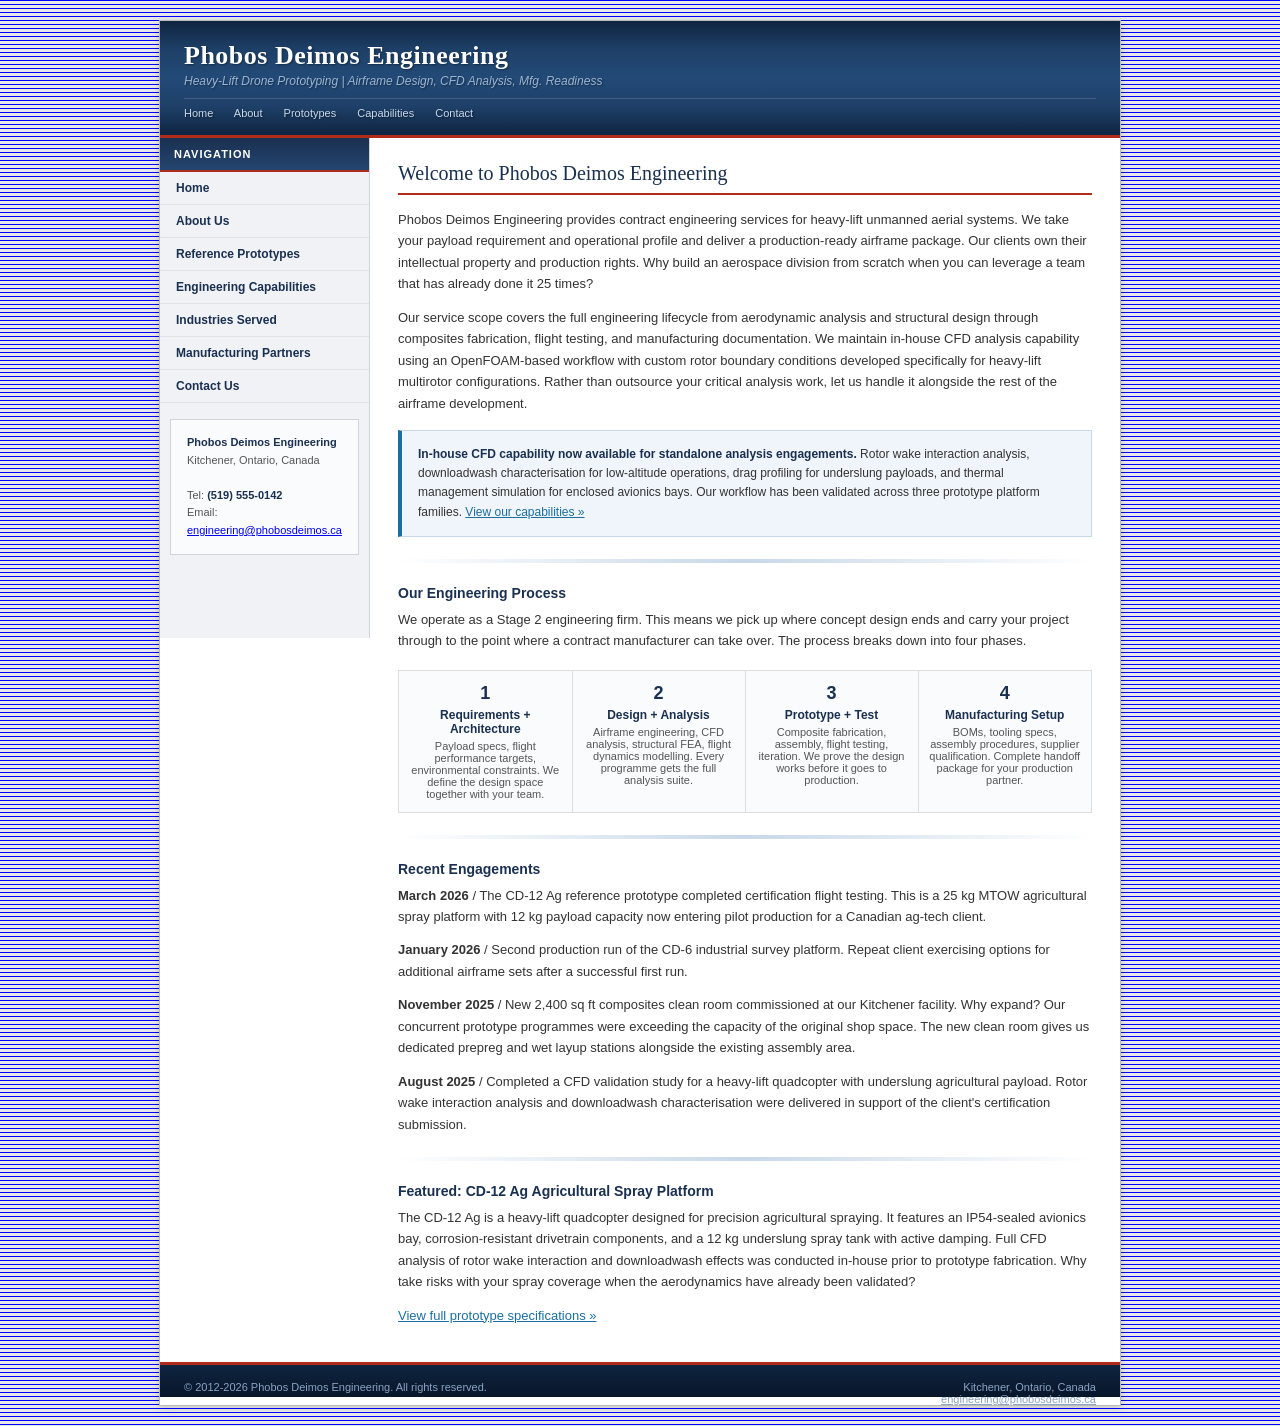
==== index.html @ ebc09b36 "Phobos Deimos Engineering website" ====
<!DOCTYPE html>
<html lang="en">
<head>
<meta charset="UTF-8">
<title>Phobos Deimos Engineering | Heavy-Lift Drone Prototyping and CFD Analysis</title>
<link rel="stylesheet" href="style.css">
</head>
<body>

<div id="wrapper">

<div id="header">
    <h1>Phobos Deimos Engineering</h1>
    <div class="tagline">Heavy-Lift Drone Prototyping | Airframe Design, CFD Analysis, Mfg. Readiness</div>
    <div class="subnav">
        <a href="index.html">Home</a>
        <a href="about.html">About</a>
        <a href="prototypes.html">Prototypes</a>
        <a href="capabilities.html">Capabilities</a>
        <a href="contact.html">Contact</a>
    </div>
</div>

<div id="sidebar">
    <div class="side-header">Navigation</div>
    <ul>
        <li><a href="index.html">Home</a></li>
        <li><a href="about.html">About Us</a></li>
        <li><a href="prototypes.html">Reference Prototypes</a></li>
        <li><a href="capabilities.html">Engineering Capabilities</a></li>
        <li><a href="sectors.html">Industries Served</a></li>
        <li><a href="dealers.html">Manufacturing Partners</a></li>
        <li><a href="contact.html">Contact Us</a></li>
    </ul>
    <div class="side-contact">
        <strong>Phobos Deimos Engineering</strong><br>
        Kitchener, Ontario, Canada<br><br>
        Tel: <strong>(519) 555-0142</strong><br>
        Email: <a href="mailto:engineering@phobosdeimos.ca">engineering@phobosdeimos.ca</a>
    </div>
</div>

<div id="main">

    <h2>Welcome to Phobos Deimos Engineering</h2>

    <p>Phobos Deimos Engineering provides contract engineering services for heavy-lift unmanned aerial systems. We take your payload requirement and operational profile and deliver a production-ready airframe package. Our clients own their intellectual property and production rights. Why build an aerospace division from scratch when you can leverage a team that has already done it 25 times?</p>

    <p>Our service scope covers the full engineering lifecycle from aerodynamic analysis and structural design through composites fabrication, flight testing, and manufacturing documentation. We maintain in-house CFD analysis capability using an OpenFOAM-based workflow with custom rotor boundary conditions developed specifically for heavy-lift multirotor configurations. Rather than outsource your critical analysis work, let us handle it alongside the rest of the airframe development.</p>

    <div class="callout">
        <strong>In-house CFD capability now available for standalone analysis engagements.</strong> Rotor wake interaction analysis, downloadwash characterisation for low-altitude operations, drag profiling for underslung payloads, and thermal management simulation for enclosed avionics bays. Our workflow has been validated across three prototype platform families. <a href="capabilities.html">View our capabilities &raquo;</a>
    </div>

    <hr class="divider">

    <h3>Our Engineering Process</h3>

    <p>We operate as a Stage 2 engineering firm. This means we pick up where concept design ends and carry your project through to the point where a contract manufacturer can take over. The process breaks down into four phases.</p>

    <div class="process-steps">
        <table>
            <tr>
                <td>
                    <span class="step-num">1</span>
                    <span class="step-title">Requirements + Architecture</span>
                    Payload specs, flight performance targets, environmental constraints. We define the design space together with your team.
                </td>
                <td>
                    <span class="step-num">2</span>
                    <span class="step-title">Design + Analysis</span>
                    Airframe engineering, CFD analysis, structural FEA, flight dynamics modelling. Every programme gets the full analysis suite.
                </td>
                <td>
                    <span class="step-num">3</span>
                    <span class="step-title">Prototype + Test</span>
                    Composite fabrication, assembly, flight testing, iteration. We prove the design works before it goes to production.
                </td>
                <td>
                    <span class="step-num">4</span>
                    <span class="step-title">Manufacturing Setup</span>
                    BOMs, tooling specs, assembly procedures, supplier qualification. Complete handoff package for your production partner.
                </td>
            </tr>
        </table>
    </div>

    <hr class="divider">

    <h3>Recent Engagements</h3>

    <p><strong>March 2026</strong> / The CD-12 Ag reference prototype completed certification flight testing. This is a 25 kg MTOW agricultural spray platform with 12 kg payload capacity now entering pilot production for a Canadian ag-tech client.</p>

    <p><strong>January 2026</strong> / Second production run of the CD-6 industrial survey platform. Repeat client exercising options for additional airframe sets after a successful first run.</p>

    <p><strong>November 2025</strong> / New 2,400 sq ft composites clean room commissioned at our Kitchener facility. Why expand? Our concurrent prototype programmes were exceeding the capacity of the original shop space. The new clean room gives us dedicated prepreg and wet layup stations alongside the existing assembly area.</p>

    <p><strong>August 2025</strong> / Completed a CFD validation study for a heavy-lift quadcopter with underslung agricultural payload. Rotor wake interaction analysis and downloadwash characterisation were delivered in support of the client's certification submission.</p>

    <hr class="divider">

    <h3>Featured: CD-12 Ag Agricultural Spray Platform</h3>

    <p>The CD-12 Ag is a heavy-lift quadcopter designed for precision agricultural spraying. It features an IP54-sealed avionics bay, corrosion-resistant drivetrain components, and a 12 kg underslung spray tank with active damping. Full CFD analysis of rotor wake interaction and downloadwash effects was conducted in-house prior to prototype fabrication. Why take risks with your spray coverage when the aerodynamics have already been validated?</p>

    <p><a href="prototypes.html">View full prototype specifications &raquo;</a></p>

</div>

<div id="footer">
    <div class="footer-left">
        &copy; 2012-2026 Phobos Deimos Engineering. All rights reserved.
    </div>
    <div class="footer-right">
        Kitchener, Ontario, Canada<br>
        <a href="mailto:engineering@phobosdeimos.ca">engineering@phobosdeimos.ca</a>
    </div>
</div>

</div>

</body>
</html>
---- style.css ----
/* Phobos Deimos Engineering | Main Stylesheet */
/* last revised march 2016. header gradient added */

* {
    margin: 0;
    padding: 0;
    box-sizing: border-box;
}

body {
    font-family: Arial, Helvetica, sans-serif;
    font-size: 13px;
    color: #333;
    background: #e8e8e8 url([data-uri]);
}

#wrapper {
    width: 962px;
    margin: 20px auto;
    background: #fff;
    border: 1px solid #bbb;
    box-shadow: 0 2px 8px rgba(0,0,0,0.15);
    min-height: 600px;
    overflow: hidden;
}

/* --- HEADER with reverse pipe gradient --- */

#header {
    background: #0f2440;
    background: linear-gradient(to bottom, #0f2440 0%, #1e4068 25%, #234a78 50%, #1e4068 75%, #0f2440 100%);
    color: #fff;
    padding: 20px 24px 16px 24px;
    border-bottom: 3px solid #b02b1a;
    text-shadow: 1px 1px 2px rgba(0,0,0,0.4);
}

#header h1 {
    font-family: Georgia, "Times New Roman", serif;
    font-size: 26px;
    font-weight: bold;
    letter-spacing: 0.5px;
}

#header .tagline {
    font-size: 12px;
    color: #9bb5d4;
    margin-top: 3px;
    font-style: italic;
}

/* header subnav. added 2014 */

#header .subnav {
    margin-top: 10px;
    padding-top: 8px;
    border-top: 1px solid rgba(255,255,255,0.15);
    font-size: 11px;
}

#header .subnav a {
    color: #c7d9ed;
    text-decoration: none;
    margin-right: 18px;
}

#header .subnav a:hover {
    color: #fff;
    text-decoration: underline;
}

/* --- SIDEBAR --- */

#sidebar {
    float: left;
    width: 210px;
    background: #f0f2f5;
    border-right: 1px solid #d0d3d8;
    min-height: 500px;
    padding: 0 0 16px 0;
}

#sidebar .side-header {
    background: #1a3050;
    background: linear-gradient(to bottom, #1a3050, #234570);
    color: #fff;
    padding: 10px 14px;
    font-size: 11px;
    font-weight: bold;
    text-transform: uppercase;
    letter-spacing: 1px;
    border-bottom: 2px solid #b02b1a;
}

#sidebar ul {
    list-style: none;
}

#sidebar ul li {
    border-bottom: 1px solid #e0e3e8;
}

#sidebar ul li a {
    display: block;
    padding: 9px 16px;
    color: #1a3050;
    text-decoration: none;
    font-size: 12px;
    font-weight: bold;
}

#sidebar ul li a:hover {
    background: #dce3ed;
    color: #b02b1a;
}

#sidebar .side-contact {
    padding: 14px 16px;
    margin: 16px 10px 0 10px;
    font-size: 11px;
    color: #555;
    border: 1px solid #d0d3d8;
    background: #fafbfc;
    line-height: 1.6;
}

#sidebar .side-contact strong {
    color: #1a3050;
}

/* --- MAIN CONTENT --- */

#main {
    margin-left: 210px;
    padding: 24px 28px;
}

#main h2 {
    font-family: Georgia, "Times New Roman", serif;
    font-size: 20px;
    color: #1a3050;
    font-weight: normal;
    margin-bottom: 14px;
    padding-bottom: 8px;
    border-bottom: 2px solid #b02b1a;
}

#main h3 {
    font-size: 14px;
    color: #1a3050;
    font-weight: bold;
    margin-top: 22px;
    margin-bottom: 8px;
}

#main p {
    margin-bottom: 12px;
    line-height: 1.65;
}

#main a {
    color: #1a6fa0;
    text-decoration: underline;
}

#main a:hover {
    color: #b02b1a;
}

#main ul {
    margin-bottom: 14px;
    padding-left: 22px;
}

#main ul li {
    margin-bottom: 4px;
    line-height: 1.5;
}

/* callout box. engineering highlight. 2015 */

.callout {
    background: #f0f5fb;
    border: 1px solid #c8d8e8;
    border-left: 4px solid #1a6fa0;
    padding: 14px 16px;
    margin: 16px 0;
    font-size: 12px;
    line-height: 1.6;
}

.callout strong {
    color: #1a3050;
}

/* process flow. horizontal steps */

.process-steps {
    margin: 18px 0;
    border: 1px solid #ddd;
    background: #fafbfc;
}

.process-steps table {
    width: 100%;
    border-collapse: collapse;
}

.process-steps td {
    width: 25%;
    padding: 12px 10px;
    text-align: center;
    font-size: 11px;
    color: #555;
    border-right: 1px solid #ddd;
    vertical-align: top;
}

.process-steps td:last-child {
    border-right: none;
}

.process-steps .step-num {
    display: block;
    font-size: 18px;
    font-weight: bold;
    color: #1a3050;
    margin-bottom: 4px;
}

.process-steps .step-title {
    display: block;
    font-weight: bold;
    color: #1a3050;
    font-size: 12px;
    margin-bottom: 4px;
}

/* --- TABLES --- */

table.spec-table {
    width: 100%;
    border-collapse: collapse;
    margin: 12px 0 20px 0;
    font-size: 12px;
}

table.spec-table th {
    background: #1a3050;
    background: linear-gradient(to bottom, #234570, #1a3050);
    color: #fff;
    padding: 7px 10px;
    text-align: left;
    font-weight: bold;
    font-size: 11px;
    text-transform: uppercase;
    border-bottom: 2px solid #b02b1a;
}

table.spec-table td {
    padding: 6px 10px;
    border-bottom: 1px solid #ddd;
}

table.spec-table tr:nth-child(even) {
    background: #f9fafb;
}

table.spec-table .spec-label {
    font-weight: bold;
    color: #555;
    width: 180px;
}

/* --- HR --- */

hr.divider {
    border: none;
    height: 4px;
    background: linear-gradient(to right, transparent, #c8d8e8, transparent);
    margin: 22px 0;
}

hr.thin {
    border: none;
    border-top: 1px solid #ddd;
    margin: 16px 0;
}

/* --- FOOTER --- */

#footer {
    clear: both;
    background: #0f2440;
    background: linear-gradient(to bottom, #0f2440, #08162a);
    color: #8ba3c4;
    padding: 16px 24px;
    font-size: 11px;
    border-top: 3px solid #b02b1a;
}

#footer a {
    color: #8ba3c4;
    text-decoration: underline;
}

#footer a:hover {
    color: #fff;
}

#footer .footer-left {
    float: left;
}

#footer .footer-right {
    float: right;
    text-align: right;
}

/* contact page. no sidebar here */

#main-full {
    padding: 24px 28px;
}

#main-full h2 {
    font-family: Georgia, "Times New Roman", serif;
    font-size: 20px;
    color: #1a3050;
    font-weight: normal;
    margin-bottom: 14px;
    padding-bottom: 8px;
    border-bottom: 2px solid #b02b1a;
}

#main-full p {
    margin-bottom: 12px;
    line-height: 1.65;
}

.contact-block {
    margin-top: 16px;
}

.contact-block p {
    margin-bottom: 4px;
}



.clearfix:after {
    content: ".";
    display: block;
    height: 0;
    clear: both;
    visibility: hidden;
}

.photo-box {
    margin: 16px 0;
    border: 1px solid #bbb;
    padding: 3px;
    background: #fff;
    box-shadow: 0 1px 4px rgba(0,0,0,0.1);
}

.photo-box img {
    display: block;
    max-width: 100%;
}

.photo-caption {
    font-size: 10px;
    color: #888;
    margin-top: 4px;
    font-style: italic;
}
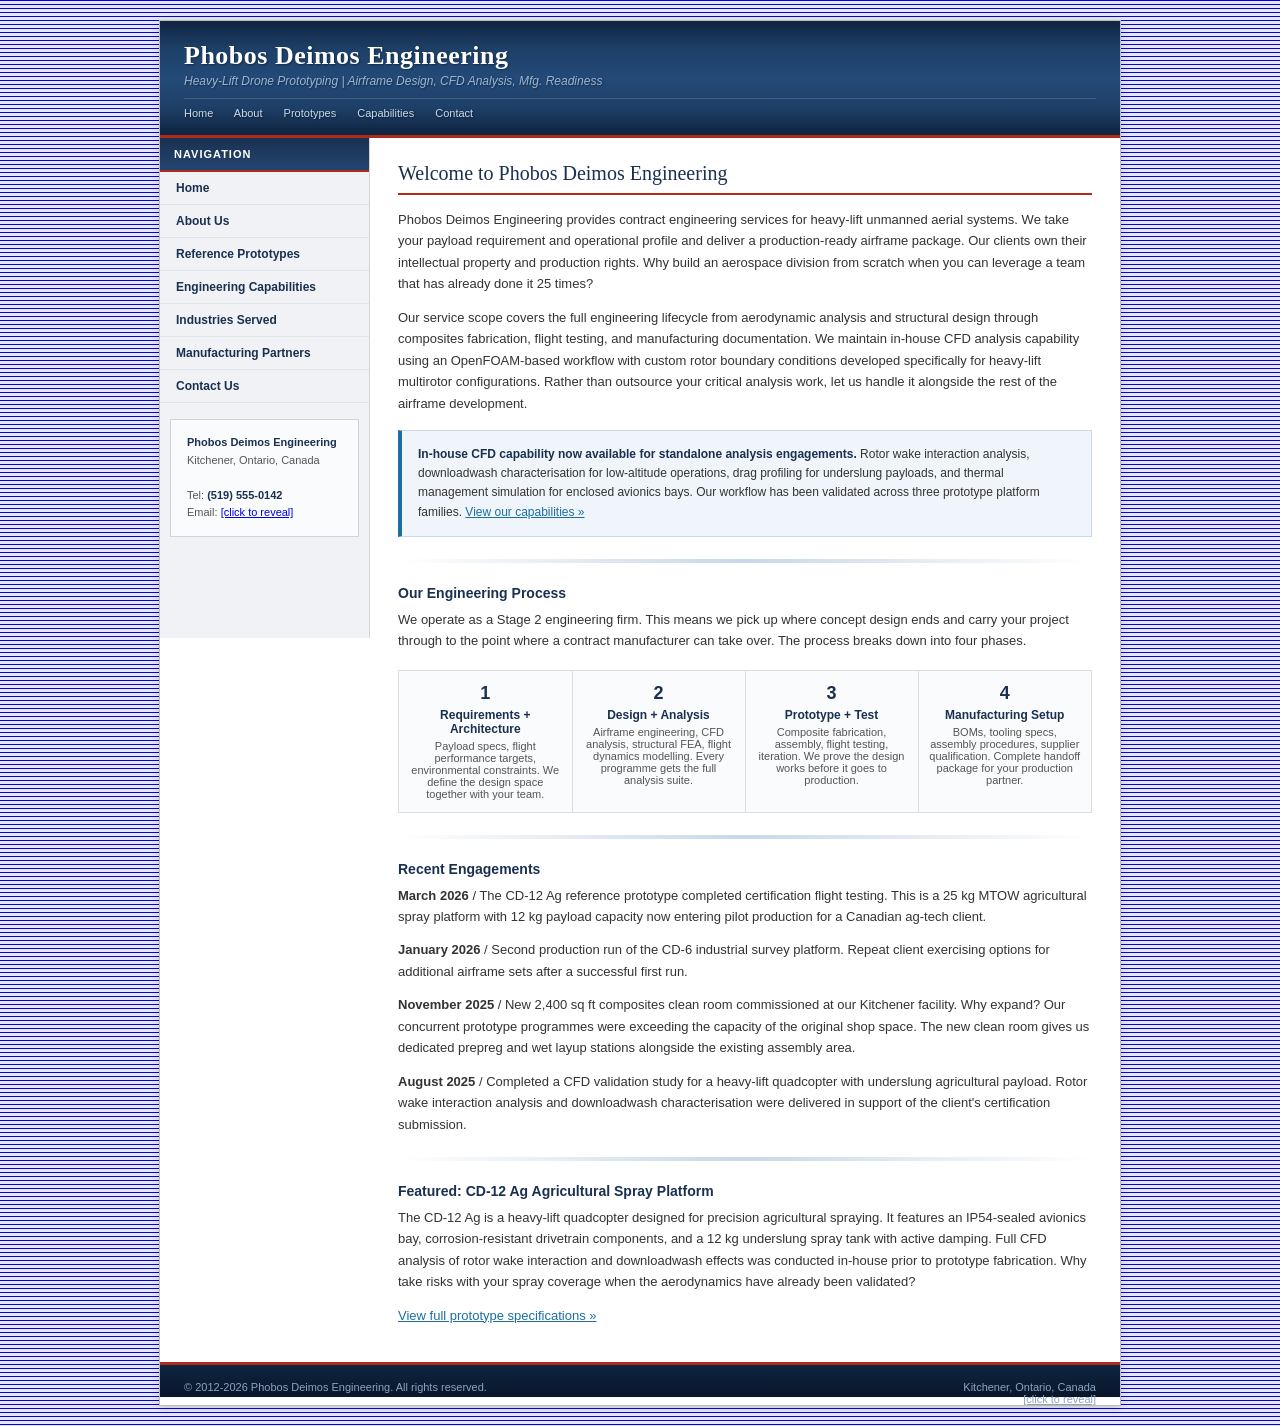
==== commit 7a73befe: "Obfuscate email behind base64 click-to-reveal" ====
--- a/index.html
+++ b/index.html
@@ -36,7 +36,7 @@
         <strong>Phobos Deimos Engineering</strong><br>
         Kitchener, Ontario, Canada<br><br>
         Tel: <strong>(519) 555-0142</strong><br>
-        Email: <a href="mailto:engineering@phobosdeimos.ca">engineering@phobosdeimos.ca</a>
+        Email: <a href="#" class="email-link" data-email="ZW5naW5lZXJpbmdAcGhvYm9zZGVpbW9zLmNh">[click to reveal]</a>
     </div>
 </div>
 
@@ -113,11 +113,11 @@
     </div>
     <div class="footer-right">
         Kitchener, Ontario, Canada<br>
-        <a href="mailto:engineering@phobosdeimos.ca">engineering@phobosdeimos.ca</a>
+        <a href="#" class="email-link" data-email="ZW5naW5lZXJpbmdAcGhvYm9zZGVpbW9zLmNh">[click to reveal]</a>
     </div>
 </div>
 
 </div>
 
-</body>
+<script src="email.js"></script></body>
 </html>
